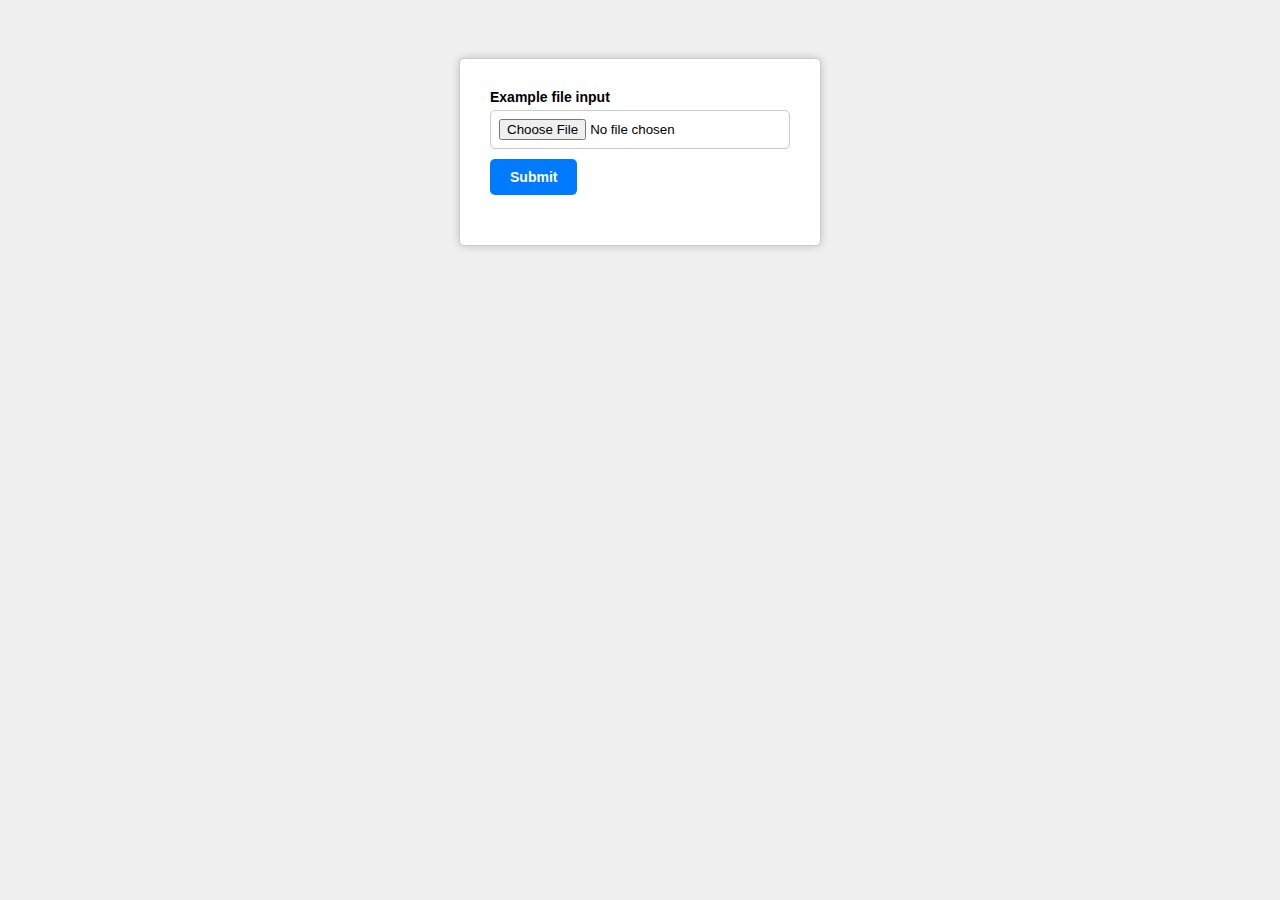
==== templates/index.html @ 40dd91b5 "Update index.html" ====
<!DOCTYPE html>
<html lang="en">
<head>
    <meta charset="UTF-8">
    <meta name="viewport" content="width=device-width, initial-scale=1.0">
    <title>insert a file</title>
    <style>
        body {
    font-family: Arial, sans-serif;
    background-color: #f0f0f0;
    padding: 50px;
    }

    form {
        width: 300px;
        margin: 0 auto;
        background-color: #fff;
        padding: 30px;
        border: 1px solid #ccc;
        border-radius: 5px;
        box-shadow: 0px 0px 10px 0px rgba(0,0,0,0.2);
    }

    .form-group {
        margin-bottom: 20px;
    }

    label {
        display: block;
        margin-bottom: 5px;
        font-size: 14px;
        font-weight: bold;
    }

    input[type="file"] {
        width: 100%;
        padding: 8px;
        border: 1px solid #ccc;
        border-radius: 5px;
        box-sizing: border-box;
        margin-bottom: 10px;
    }

    input[type="submit"] {
        cursor: pointer;
        background-color: #007bff;
        color: #fff;
        border: none;
        padding: 10px 20px;
        border-radius: 5px;
        font-size: 14px;
        font-weight: bold;
    }

    input[type="submit"]:hover {
        background-color: #0056b3;
    }
</style>
        </style>
</head>
<body>
    <form>
        <div class="form-group">
          <label for="exampleFormControlFile1">Example file input</label>
          <input type="file" class="form-control-file" id="exampleFormControlFile1"><br>
          <input class="btn btn-primary" type="submit" value="Submit">
        </div>
      </form>
</body>
</html>
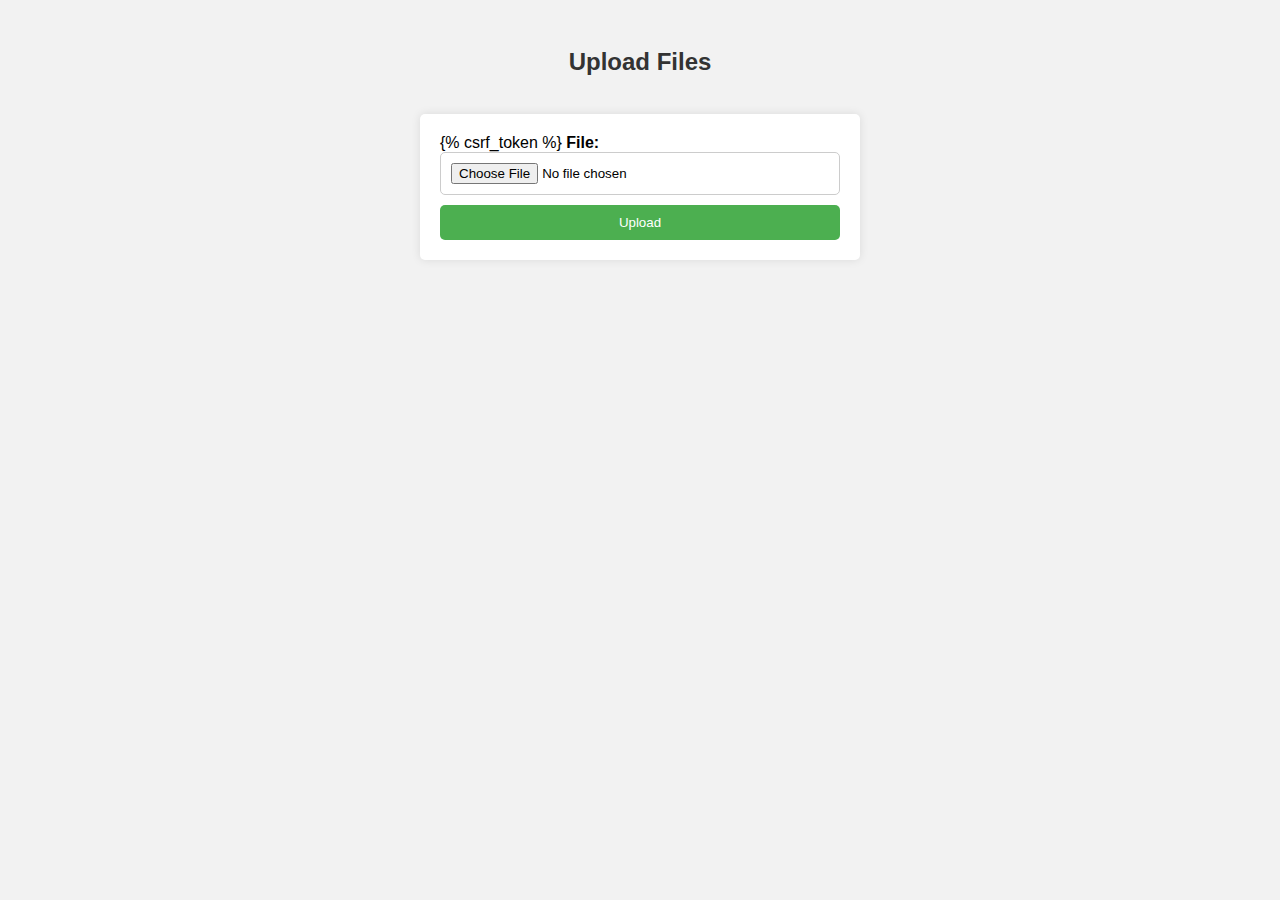
==== commit b63fe9ff: "index.html done" ====
--- a/templates/index.html
+++ b/templates/index.html
@@ -2,69 +2,16 @@
 <html lang="en">
 <head>
     <meta charset="UTF-8">
-    <meta name="viewport" content="width=device-width, initial-scale=1.0">
-    <title>insert a file</title>
-    <style>
-        body {
-    font-family: Arial, sans-serif;
-    background-color: #f0f0f0;
-    padding: 50px;
-    }
-
-    form {
-        width: 300px;
-        margin: 0 auto;
-        background-color: #fff;
-        padding: 30px;
-        border: 1px solid #ccc;
-        border-radius: 5px;
-        box-shadow: 0px 0px 10px 0px rgba(0,0,0,0.2);
-    }
-
-    .form-group {
-        margin-bottom: 20px;
-    }
-
-    label {
-        display: block;
-        margin-bottom: 5px;
-        font-size: 14px;
-        font-weight: bold;
-    }
-
-    input[type="file"] {
-        width: 100%;
-        padding: 8px;
-        border: 1px solid #ccc;
-        border-radius: 5px;
-        box-sizing: border-box;
-        margin-bottom: 10px;
-    }
-
-    input[type="submit"] {
-        cursor: pointer;
-        background-color: #007bff;
-        color: #fff;
-        border: none;
-        padding: 10px 20px;
-        border-radius: 5px;
-        font-size: 14px;
-        font-weight: bold;
-    }
-
-    input[type="submit"]:hover {
-        background-color: #0056b3;
-    }
-</style>
-        </style>
+    <title>Upload Files</title>
+    <link rel="stylesheet" href="/static/css/index.css">
 </head>
 <body>
-    <form>
-        <div class="form-group">
-          <label for="exampleFormControlFile1">Example file input</label>
-          <input type="file" class="form-control-file" id="exampleFormControlFile1"><br>
-          <input class="btn btn-primary" type="submit" value="Submit">
-        </div>
-      </form>
+    <h2>Upload Files</h2> <br>
+    <form method="post" enctype="multipart/form-data">
+        {% csrf_token %}
+        <label for="id_file">File:</label>
+        <input type="file" id="id_file" name="file"><br>
+        <button type="submit">Upload</button>
+    </form>
 </body>
 </html>--- a/static/css/index.css
+++ b/static/css/index.css
@@ -0,0 +1,57 @@
+/* index.css */
+
+body {
+    font-family: Arial, sans-serif;
+    background-color: #f2f2f2;
+    padding: 20px;
+}
+
+h2 {
+    color: #333;
+    text-align: center;
+}
+
+form {
+    background-color: #fff;
+    padding: 20px;
+    border-radius: 5px;
+    box-shadow: 0 0 10px rgba(0, 0, 0, 0.1);
+    max-width: 400px; /* Adjust as needed */
+    margin: 0 auto;
+}
+
+label {
+    font-weight: bold;
+    margin-bottom: 5px;
+}
+
+input[type="text"],
+input[type="file"] {
+    width: 100%;
+    padding: 10px;
+    margin-bottom: 10px;
+    border: 1px solid #ccc;
+    border-radius: 5px;
+    box-sizing: border-box;
+}
+
+button[type="submit"] {
+    background-color: #4CAF50;
+    color: white;
+    padding: 10px 20px;
+    border: none;
+    border-radius: 5px;
+    cursor: pointer;
+    width: 100%;
+}
+
+button[type="submit"]:hover {
+    background-color: #45a049;
+}
+
+/* Responsive styles */
+@media screen and (max-width: 600px) {
+    form {
+        max-width: 90%;
+    }
+}
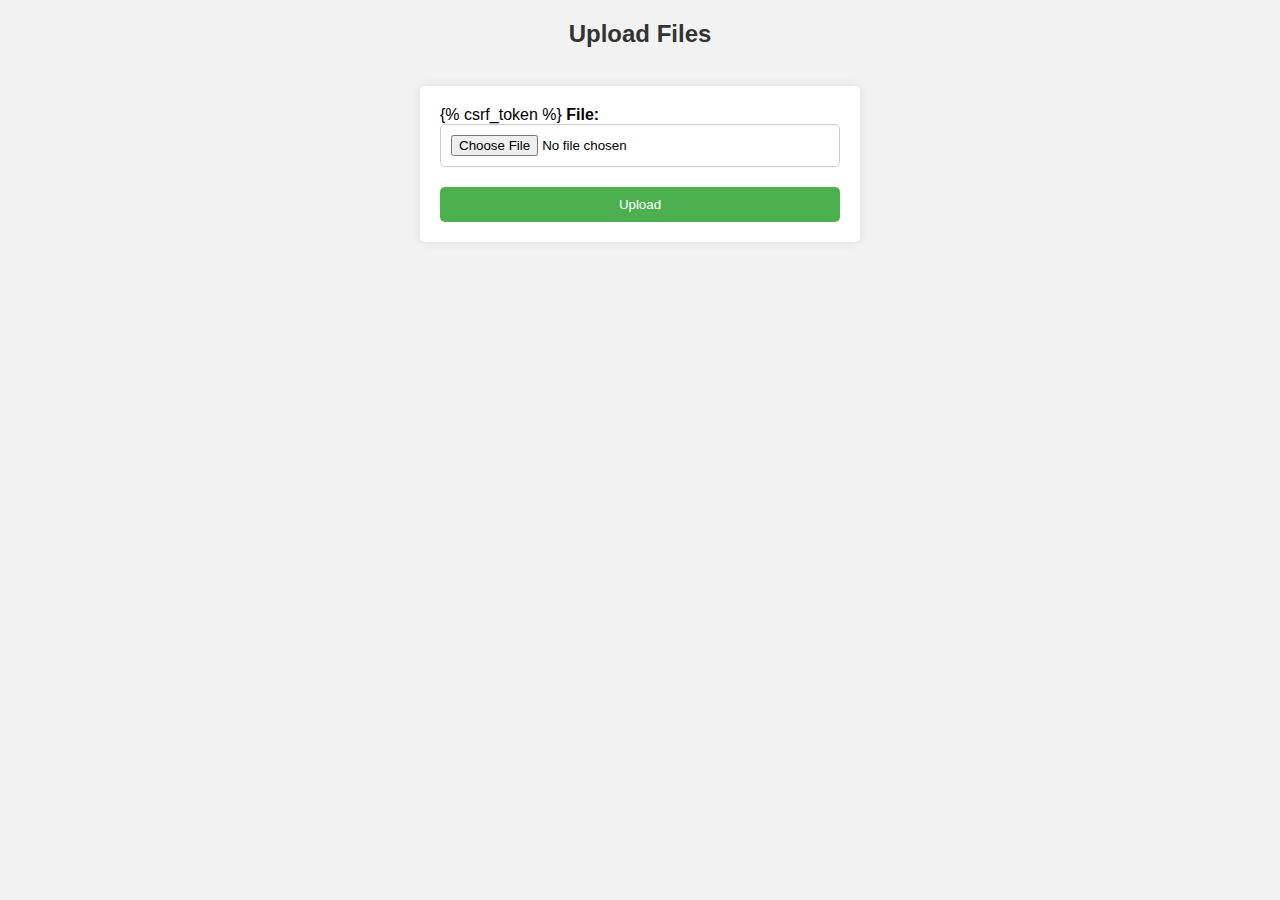
==== commit b9884066: "Added loading animation" ====
--- a/templates/index.html
+++ b/templates/index.html
@@ -5,13 +5,37 @@
     <title>Upload Files</title>
     <link rel="stylesheet" href="/static/css/index.css">
 </head>
-<body>
+<body></body>
+
     <h2>Upload Files</h2> <br>
     <form method="post" enctype="multipart/form-data">
         {% csrf_token %}
         <label for="id_file">File:</label>
         <input type="file" id="id_file" name="file"><br>
-        <button type="submit">Upload</button>
+        <button type="submit" id="uploadBtn">Upload</button>
     </form>
+
+    <div class="loading-overlay" id="loadingOverlay">
+        <div class="loading-spinner"></div>
+    </div>
 </body>
+<script>
+    alert("Welcome to Q/A With PDF");
+
+    document.addEventListener('DOMContentLoaded', function() {
+    document.getElementById('uploadBtn').addEventListener('click', function() {
+        // Show loading animation
+        document.getElementById('loadingOverlay').style.display = 'block';
+        
+        // Simulate PDF upload (replace setTimeout with actual upload code)
+        setTimeout(function() {
+            // Redirect to the next page after upload
+            window.location.href = '/templates/qapdf.html';
+        }, 3000); // Simulating 3 seconds upload time, replace with actual upload time
+    });
+});
+
+
+</script>
+
 </html>--- a/static/css/index.css
+++ b/static/css/index.css
@@ -3,7 +3,10 @@
 body {
     font-family: Arial, sans-serif;
     background-color: #f2f2f2;
-    padding: 20px;
+    /* padding: 20px; */
+    margin: 0;
+    padding: 0;
+
 }
 
 h2 {
@@ -36,6 +39,7 @@
 }
 
 button[type="submit"] {
+    margin-top: 10px;
     background-color: #4CAF50;
     color: white;
     padding: 10px 20px;
@@ -55,3 +59,34 @@
         max-width: 90%;
     }
 }
+
+
+.loading-overlay {
+  position: fixed;
+  top: 0;
+  left: 0;
+  width: 100%;
+  height: 100%;
+  background-color: rgba(255, 255, 255, 0.8);
+  z-index: 9999;
+  display: none;
+  backdrop-filter: blur(5px);
+}
+
+.loading-spinner {
+  position: absolute;
+  top: 50%;
+  left: 50%;
+  transform: translate(-50%, -50%);
+  border: 5px solid #f3f3f3; /* Light grey */
+  border-top: 5px solid #4CAF50; /* Blue */
+  border-radius: 50%;
+  width: 50px;
+  height: 50px;
+  animation: spin 2s linear infinite;
+}
+
+@keyframes spin {
+  0% { transform: rotate(0deg); }
+  100% { transform: rotate(360deg); }
+}
